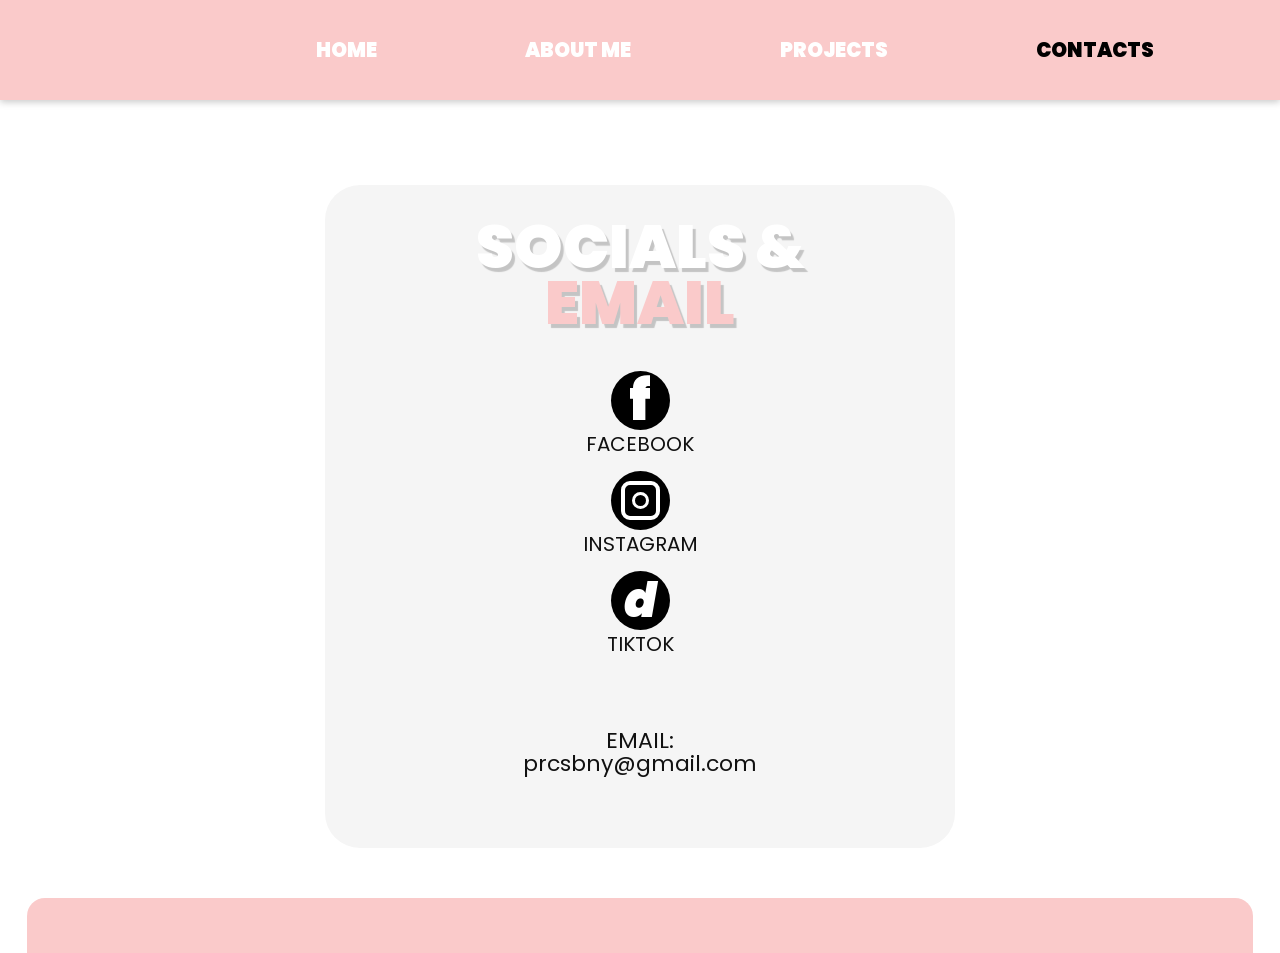
==== contacts.html @ 9ddc7ad4 "Add files via upload" ====
<!DOCTYPE html>
<html lang="en">
<head>
  <meta charset="UTF-8">
  <meta name="viewport" content="width=device-width, initial-scale=1.0">
  <title>Contacts - Precious</title>
  <link rel="stylesheet" href="contacts.css">
</head>
<body>
  <header class="site-header">
    <div class="logo"><img src="asset/logo.png" alt="pbworks logo"></div>
    <nav>
      <ul>
        <li><a href="home.html">Home</a></li>
        <li><a href="about.html">About Me</a></li>
        <li><a href="projects.html">Projects</a></li>
        <li><a class="active" href="contacts.html">Contacts</a></li>
      </ul>
    </nav>
  </header>
  <section class="contact-section">
    <div class="contact-card">
      <h1><span>SOCIALS &amp;</span> EMAIL</h1>
      <div class="social-list">
        <div class="social-item"><div class="icon">f</div><p>FACEBOOK</p></div>
        <div class="social-item"><div class="icon camera"></div><p>INSTAGRAM</p></div>
        <div class="social-item"><div class="icon music">d</div><p>TIKTOK</p></div>
      </div>
      <div class="email-box"><p>EMAIL:</p><p>prcsbny@gmail.com</p></div>
    </div>
  </section>
  <footer></footer>
</body>
</html>
---- contacts.css ----
@import url("https://fonts.googleapis.com/css2?family=Poppins:wght@400;500;700;900&display=swap");

* {
  box-sizing: border-box;
  margin: 0;
  padding: 0;
}

body {
  font-family: "Poppins", Arial, sans-serif;
  background-color: #ffffff;
  color: #111111;
}

.site-header {
  width: 100%;
  height: 100px;
  background-color: #facaca;
  padding: 0 126px;
  display: flex;
  align-items: center;
  justify-content: space-between;
  box-shadow: 0 2px 7px rgba(0, 0, 0, 0.22);
}

.logo {
  width: 190px;
  height: 100px;
  display: flex;
  align-items: center;
  justify-content: center;
  overflow: visible;
  flex-shrink: 0;
}

.logo img {
  width: 260px;
  height: 260px;
  object-fit: contain;
  display: block;
}

nav {
  width: 900px;
}

nav ul {
  width: 100%;
  list-style: none;
  display: flex;
  align-items: center;
  justify-content: space-between;
}

nav a {
  text-decoration: none;
  color: #ffffff;
  font-size: 20px;
  font-weight: 900;
  text-transform: uppercase;
}

.active {
  color: #000000;
}

.contact-section {
  min-height: 798px;
  display: flex;
  justify-content: center;
  padding-top: 85px;
}

.contact-card {
  width: 630px;
  height: 663px;
  background-color: #f5f5f5;
  border-radius: 35px;
  text-align: center;
  padding-top: 34px;
}

.contact-card h1 {
  color: #facaca;
  font-family: "Poppins", Arial, sans-serif;
  font-size: 61px;
  line-height: 0.92;
  font-weight: 900;
  text-shadow: 3px 4px 1px rgba(0, 0, 0, 0.2);
}

.contact-card h1 span {
  display: block;
  color: #ffffff;
}

.social-list {
  margin-top: 40px;
  display: flex;
  flex-direction: column;
  align-items: center;
}

.social-item {
  margin-bottom: 16px;
}

.icon {
  width: 59px;
  height: 59px;
  margin: 0 auto 3px;
  border-radius: 50%;
  background-color: #000000;
  color: #ffffff;
  display: flex;
  align-items: center;
  justify-content: center;
  font-family: "Poppins", Arial, sans-serif;
  font-size: 55px;
  font-weight: 900;
  line-height: 1;
}

.camera {
  position: relative;
}

.camera::before {
  content: "";
  width: 31px;
  height: 31px;
  border: 4px solid #ffffff;
  border-radius: 9px;
}

.camera::after {
  content: "";
  position: absolute;
  width: 11px;
  height: 11px;
  border: 3px solid #ffffff;
  border-radius: 50%;
}

.music {
  font-size: 48px;
  font-style: italic;
}

.social-item p {
  font-size: 20px;
  line-height: 1.1;
}

.email-box {
  margin-top: 58px;
}

.email-box p {
  font-size: 22px;
  line-height: 1.05;
}

footer {
  width: 95.8%;
  height: 55px;
  margin: 0 auto;
  background-color: #facaca;
  border-radius: 18px 18px 0 0;
}
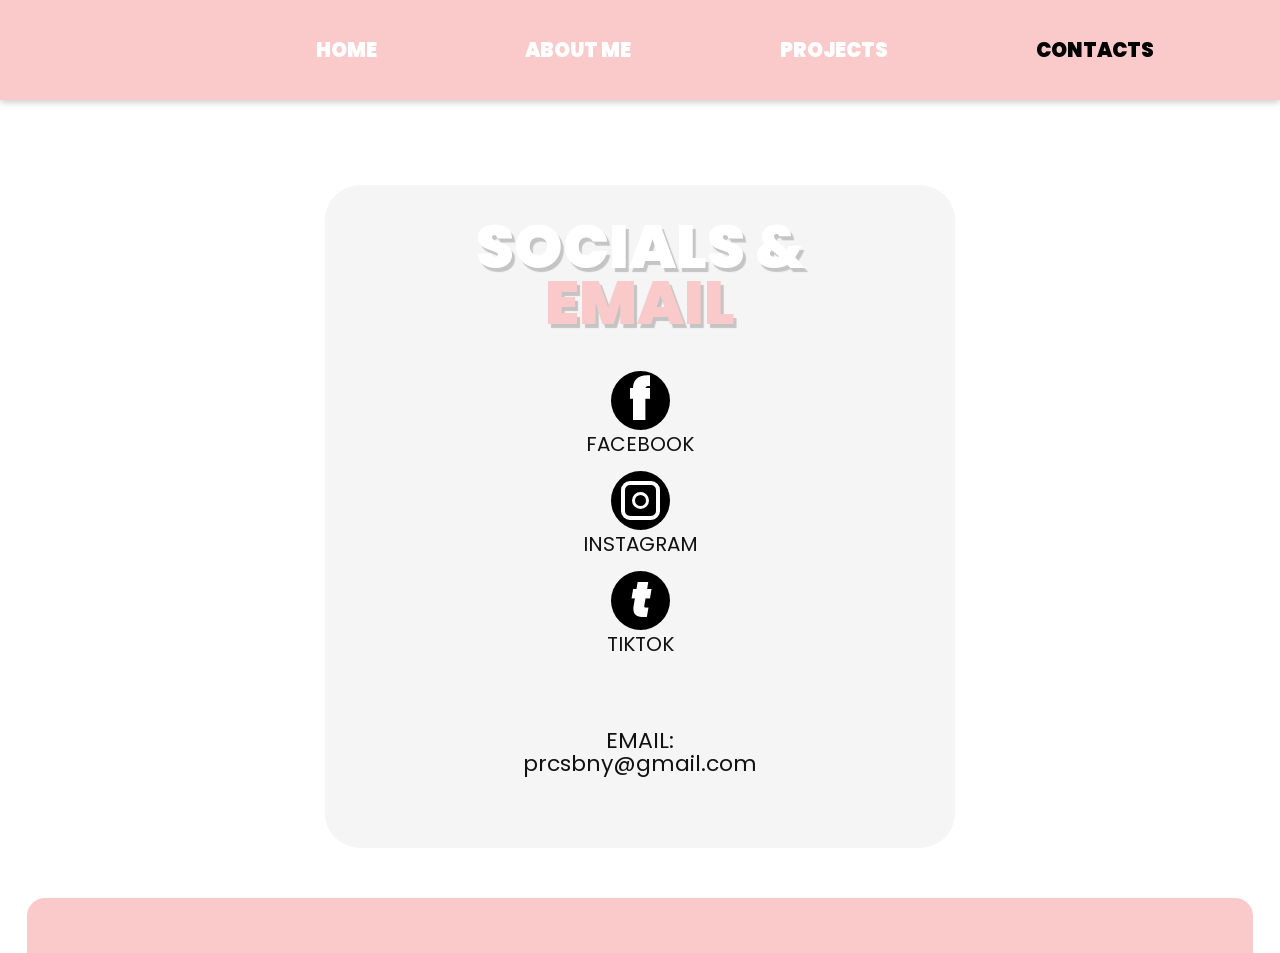
==== commit 5304bb9e: "contacts.html" ====
--- a/contacts.html
+++ b/contacts.html
@@ -24,7 +24,7 @@
       <div class="social-list">
         <div class="social-item"><div class="icon">f</div><p>FACEBOOK</p></div>
         <div class="social-item"><div class="icon camera"></div><p>INSTAGRAM</p></div>
-        <div class="social-item"><div class="icon music">d</div><p>TIKTOK</p></div>
+        <div class="social-item"><div class="icon music">t</div><p>TIKTOK</p></div>
       </div>
       <div class="email-box"><p>EMAIL:</p><p>prcsbny@gmail.com</p></div>
     </div>
